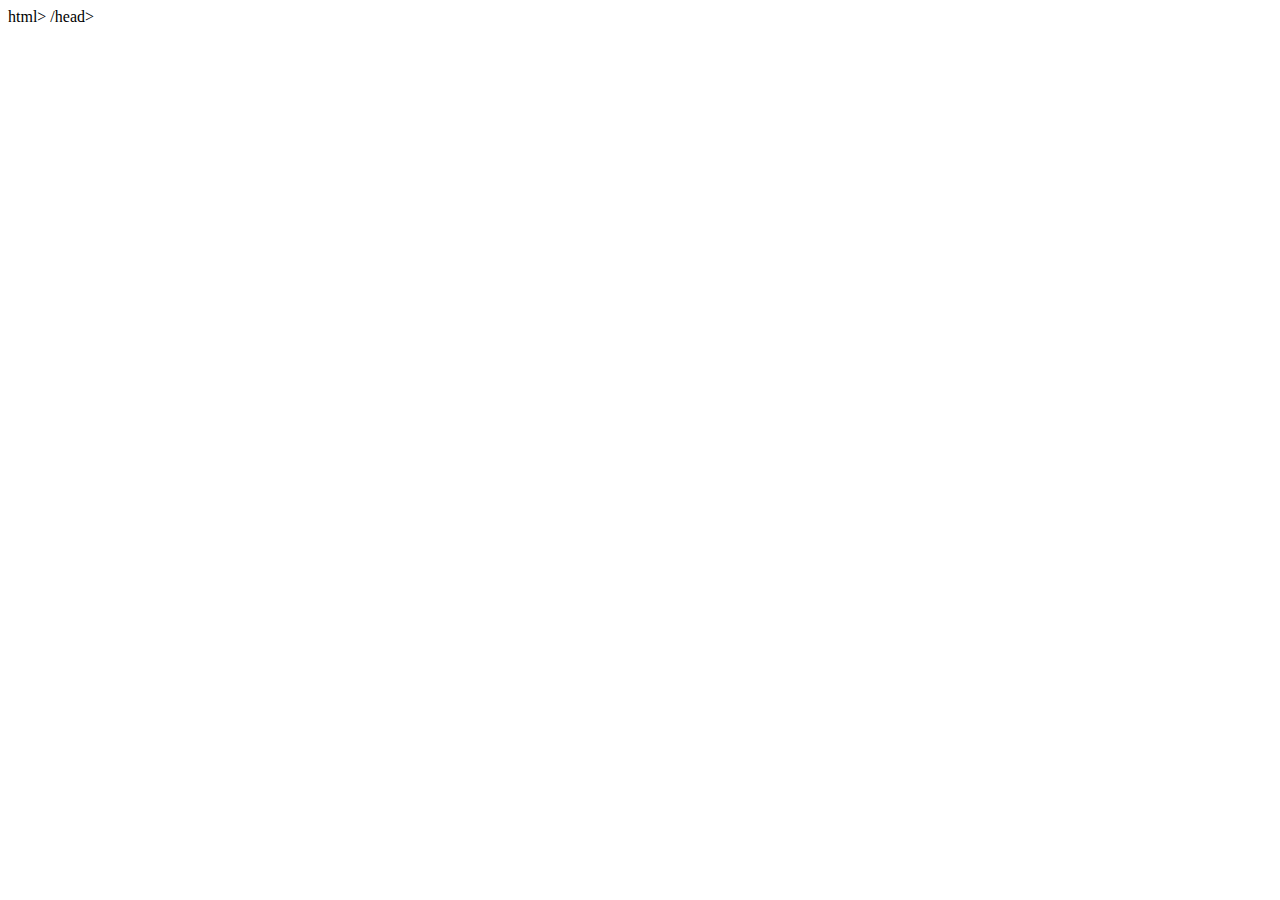
==== index.html @ e61b24f1 "ft - Squelette du fichier html principal" ====
<!DOCTYPE html>

html>
<head>
<meta charset="utf-8">
<meta name="viewport" content="width=device-width">
<title>repl.it</title>
<link href="style.css" rel="stylesheet" type="text/css" />
/head>
<body>
</body>
</html>
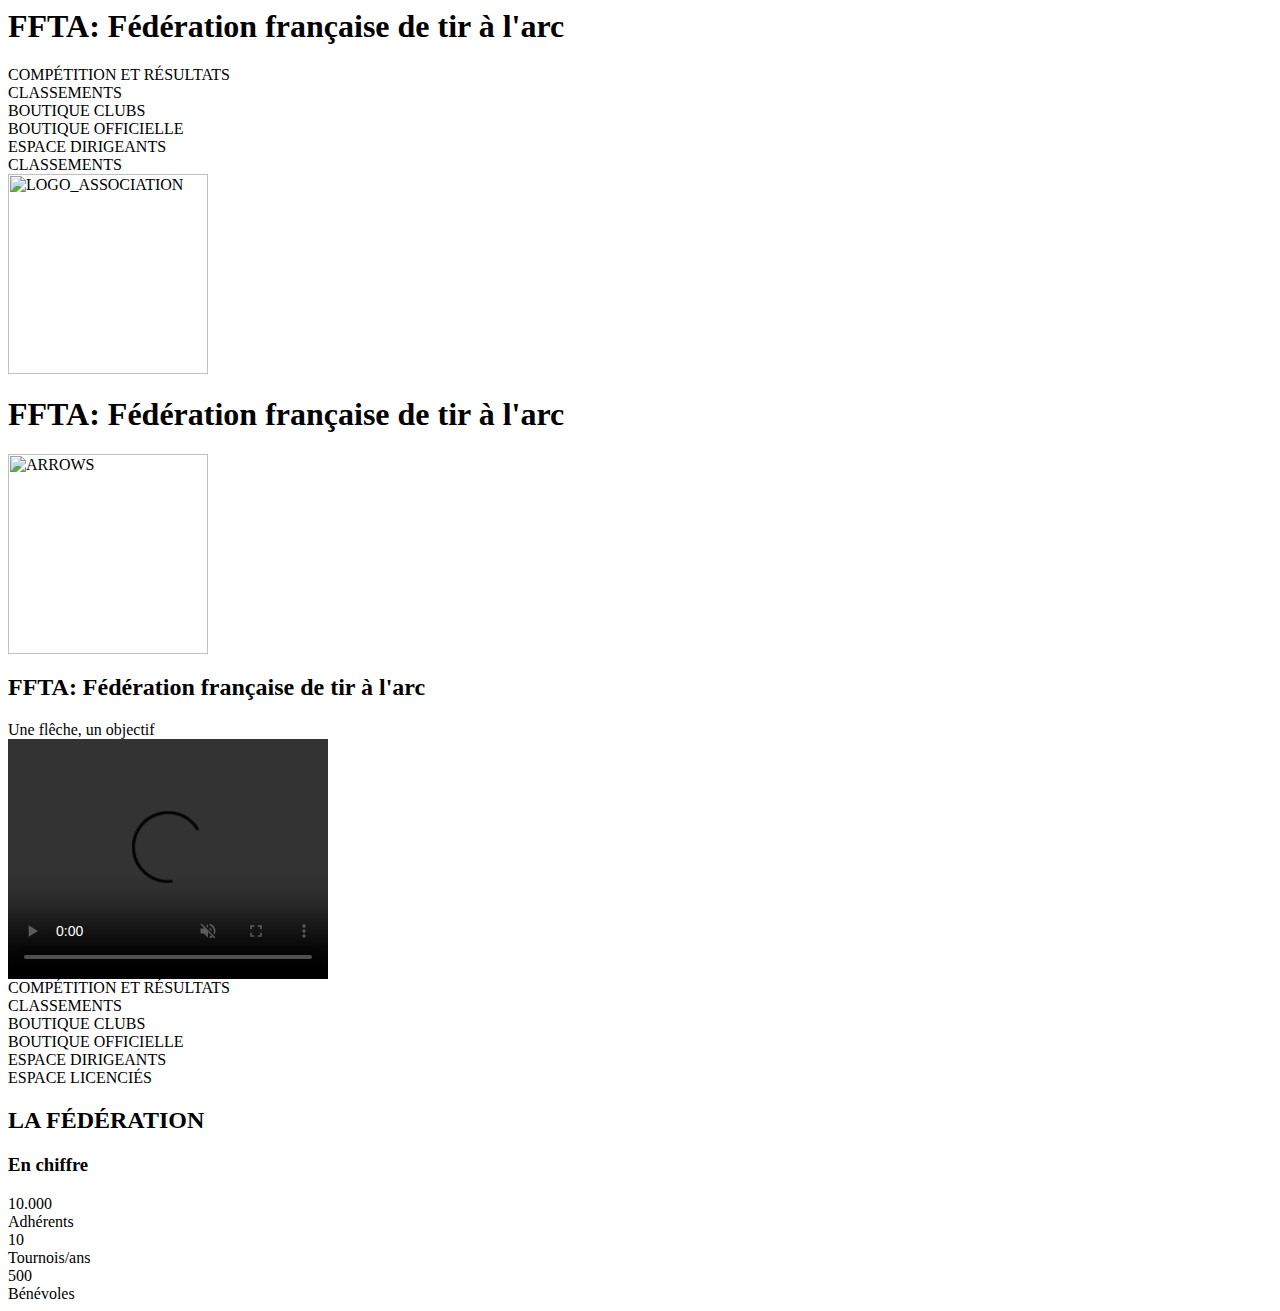
==== commit 25da0711: "Création vidéo index.html" ====
--- a/index.html
+++ b/index.html
@@ -1,12 +1,81 @@
-<!DOCTYPE html>
-
-html>
+<html>
 <head>
 <meta charset="utf-8">
 <meta name="viewport" content="width=device-width">
-<title>repl.it</title>
+<title>FFTA</title>
 <link href="style.css" rel="stylesheet" type="text/css" />
-/head>
+<link rel="stylesheet" href="https://fonts.googleapis.com/icon?family=Material+Icons">
+</head>
 <body>
+<head>
+<h1>FFTA: Fédération française de tir à l'arc</h1>
+</head>
+<body>
+
+<nav class="nav">
+    <span>
+        <div>COMPÉTITION ET RÉSULTATS</div>
+        <div>CLASSEMENTS</div>
+        <div>BOUTIQUE CLUBS</div>
+        <div>BOUTIQUE OFFICIELLE</div>
+        <div>ESPACE DIRIGEANTS</div>
+        <div>CLASSEMENTS</div>
+    </span>
+</nav>
+
+<header>
+<img src="LOGO ASSOCIATION.png" alt="LOGO_ASSOCIATION" width="200px" height="200px" class="img" id="imgPrint"/>
+<div class="mainTitle">
+<h1>FFTA: Fédération française de tir à l'arc</h1>
+</div>
+<img src="ARROWS.png" alt="ARROWS" width="200px" height="200px" class="img" id="imgPrint"/>
+</header>
+
+<h2>FFTA: Fédération française de tir à l'arc</h2>
+
+<div class="slogan">Une flêche, un objectif</div>
+
+<div class="video">
+<video width="320" height="240" autoplay muted controls>
+<source src="Archery - 43254.mp4" type="video/mp4"></source>
+Votre navigateur n'est pas compatible avec la lecture de vidéo.
+</video>
+</div>
+
+<aside>
+<div>COMPÉTITION ET RÉSULTATS</div>
+<div>CLASSEMENTS </div>
+<div>BOUTIQUE CLUBS</div>
+<div>BOUTIQUE OFFICIELLE</div>
+<div>ESPACE DIRIGEANTS</div>
+<div>ESPACE LICENCIÉS</div>
+</aside>
+
+ <main>
+  <h2>LA FÉDÉRATION</h2>
+
+ <h3>En chiffre</h3>
+
+ <div class="chiffres">
+
+ <div class="chiffre">
+  <div>10.000</div>
+ <div>Adhérents</div>
+</div>
+
+<div class="chiffre">
+<div>10</div>
+<div>Tournois/ans</div>
+</div>
+
+<div class="chiffre">
+<div>500</div>
+<div>Bénévoles</div>
+</div>
+
+</div>
+
+</main>
+
 </body>
 </html>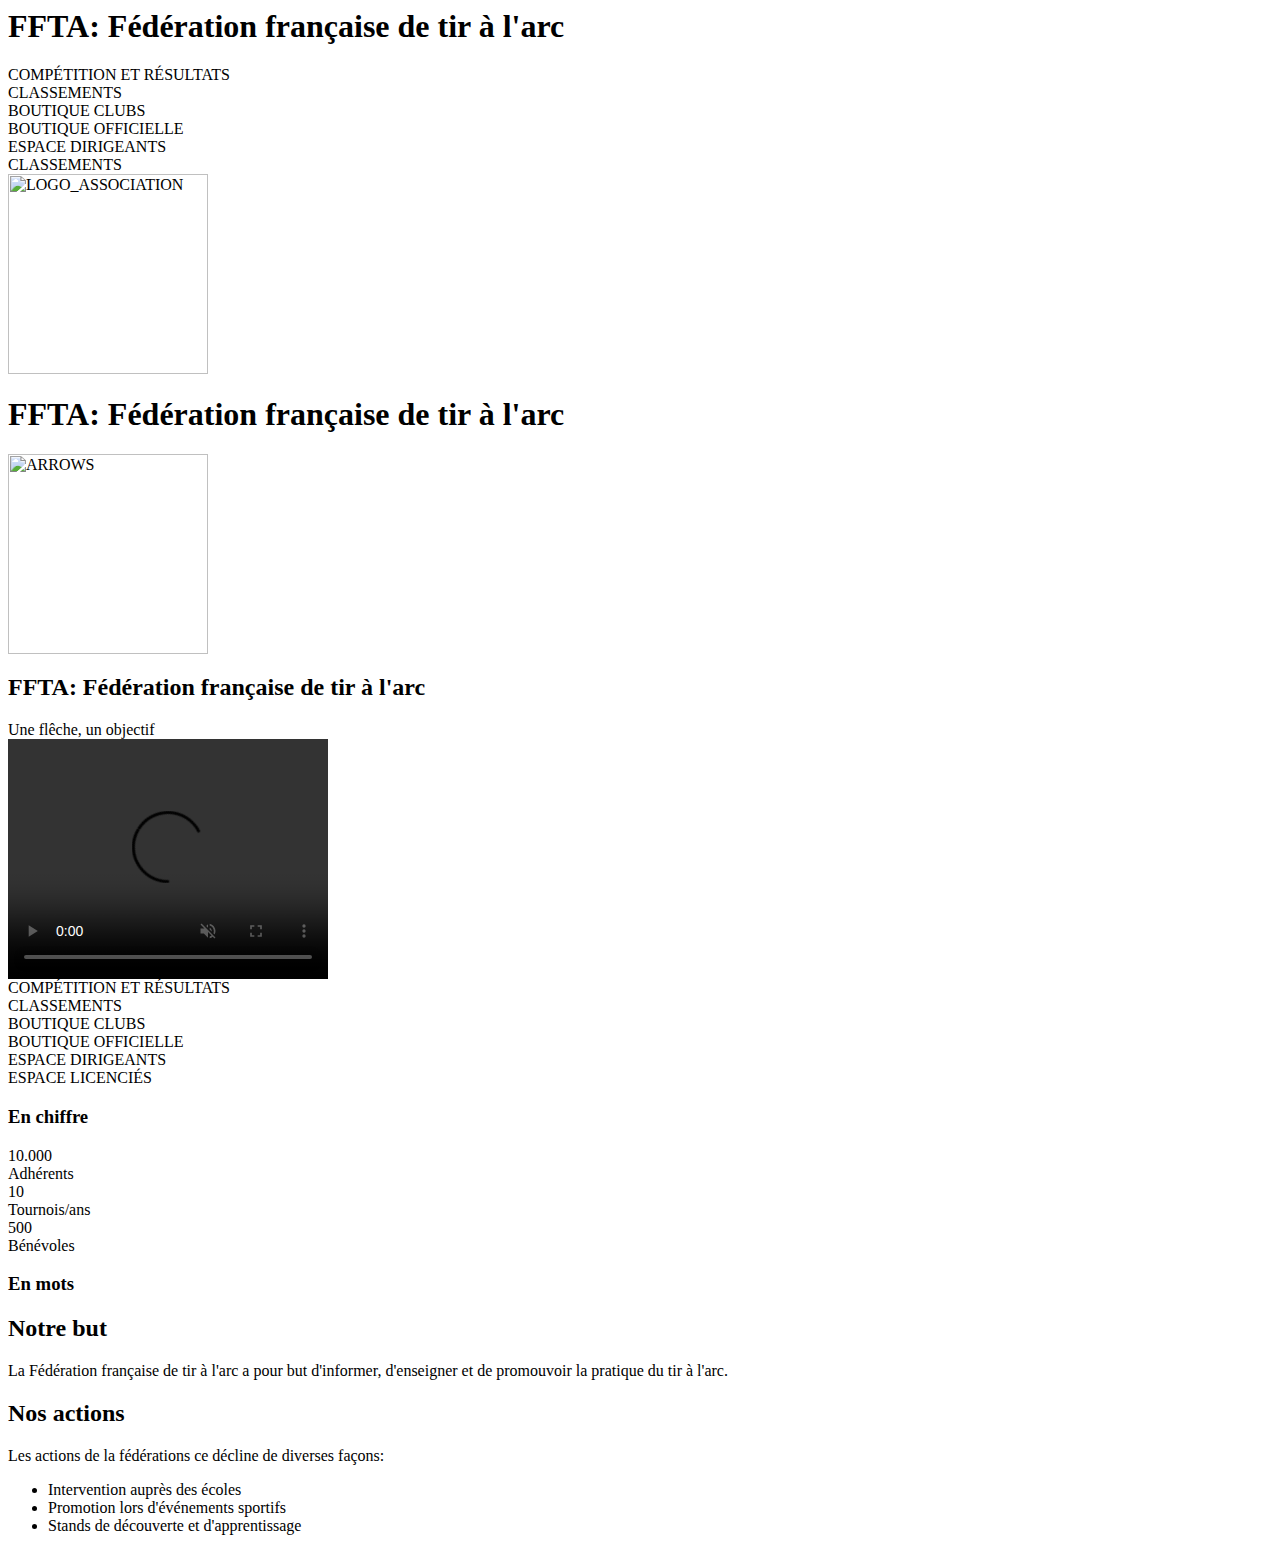
==== commit daa3ec2d: "ajout but et actions associations index.html" ====
--- a/index.html
+++ b/index.html
@@ -52,28 +52,43 @@
 </aside>
 
  <main>
-  <h2>LA FÉDÉRATION</h2>
+    <section class="enChiffre">
+<h3>En chiffre</h3>
 
- <h3>En chiffre</h3>
-
- <div class="chiffres">
-
- <div class="chiffre">
-  <div>10.000</div>
- <div>Adhérents</div>
-</div>
+<div class="chiffres">
 
 <div class="chiffre">
-<div>10</div>
-<div>Tournois/ans</div>
-</div>
+    <div>10.000</div>
+       <div>Adhérents</div>
+   </div>
 
-<div class="chiffre">
-<div>500</div>
-<div>Bénévoles</div>
-</div>
-
-</div>
+     <div class="chiffre">
+       <div>10</div>
+       <div>Tournois/ans</div>
+        </div>
+  
+ <div class="chiffre">
+     <div>500</div>
+       <div>Bénévoles</div>
+        </div>
+      
+      </div>
+     </section>
+   
+       <section class="enMots">
+         <h3>En mots</h3>
+       
+         <h2>Notre but</h2>
+         <p>La Fédération française de tir à l'arc a pour but d'informer, d'enseigner et de promouvoir la pratique du tir à l'arc.</p>
+        
+        <h2>Nos actions</h2>
+         <p>Les actions de la fédérations ce décline de diverses façons: </p>
+        <ul>
+          <li>Intervention auprès des écoles</li>
+           <li>Promotion lors d'événements sportifs</li>
+           <li>Stands de découverte et d'apprentissage</li>
+          </ul>
+        </section>
 
 </main>
 
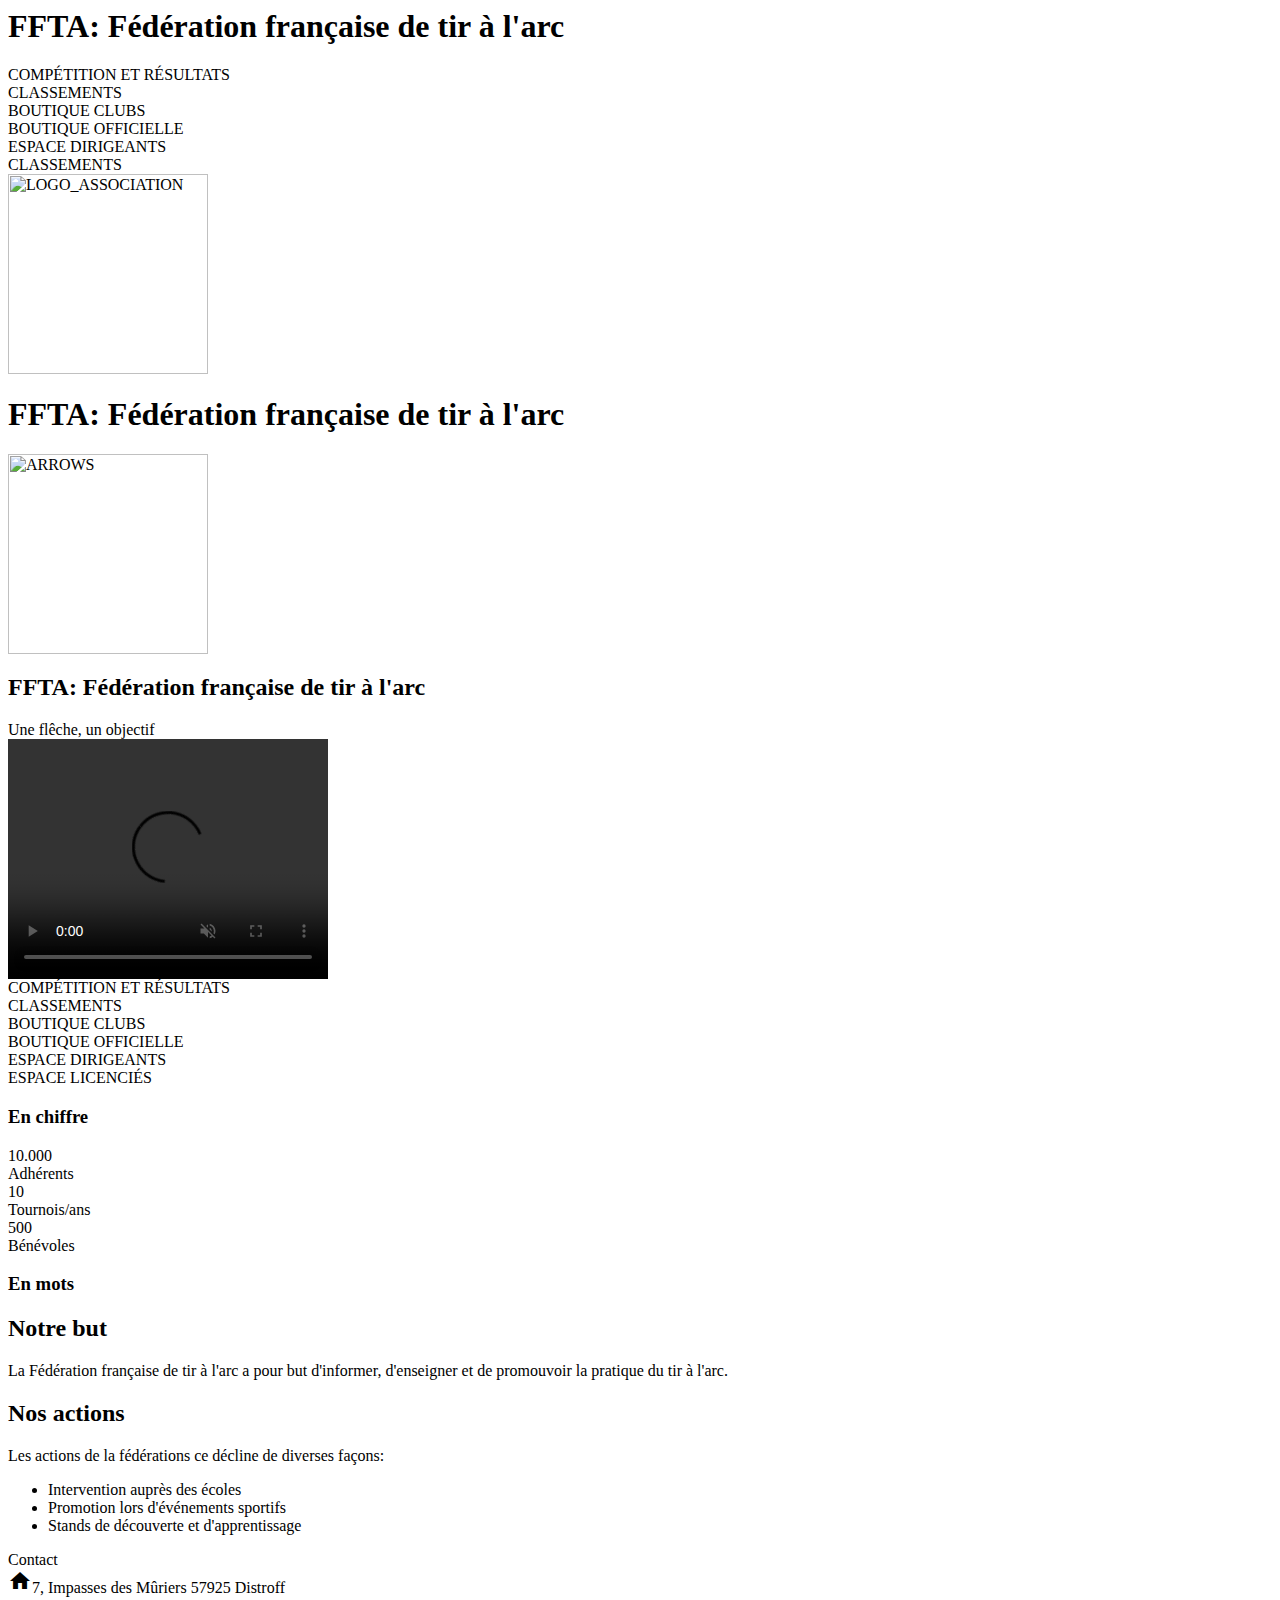
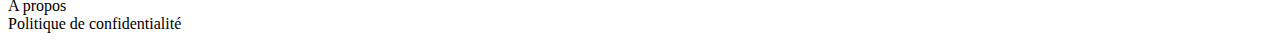
==== commit 9731a8c2: "Création footer index.html" ====
--- a/index.html
+++ b/index.html
@@ -92,5 +92,12 @@
 
 </main>
 
+<footer>
+<div class="footerTitle">Contact</div><i class="material-icons" id="closeDisplayHome">home</i>7, Impasses des Mûriers 57925 Distroff</div>
+
+<div class="footerTitle">A propos</div>
+<div class="footercontent">Politique de confidentialité</div>
+</footer>
+
 </body>
 </html>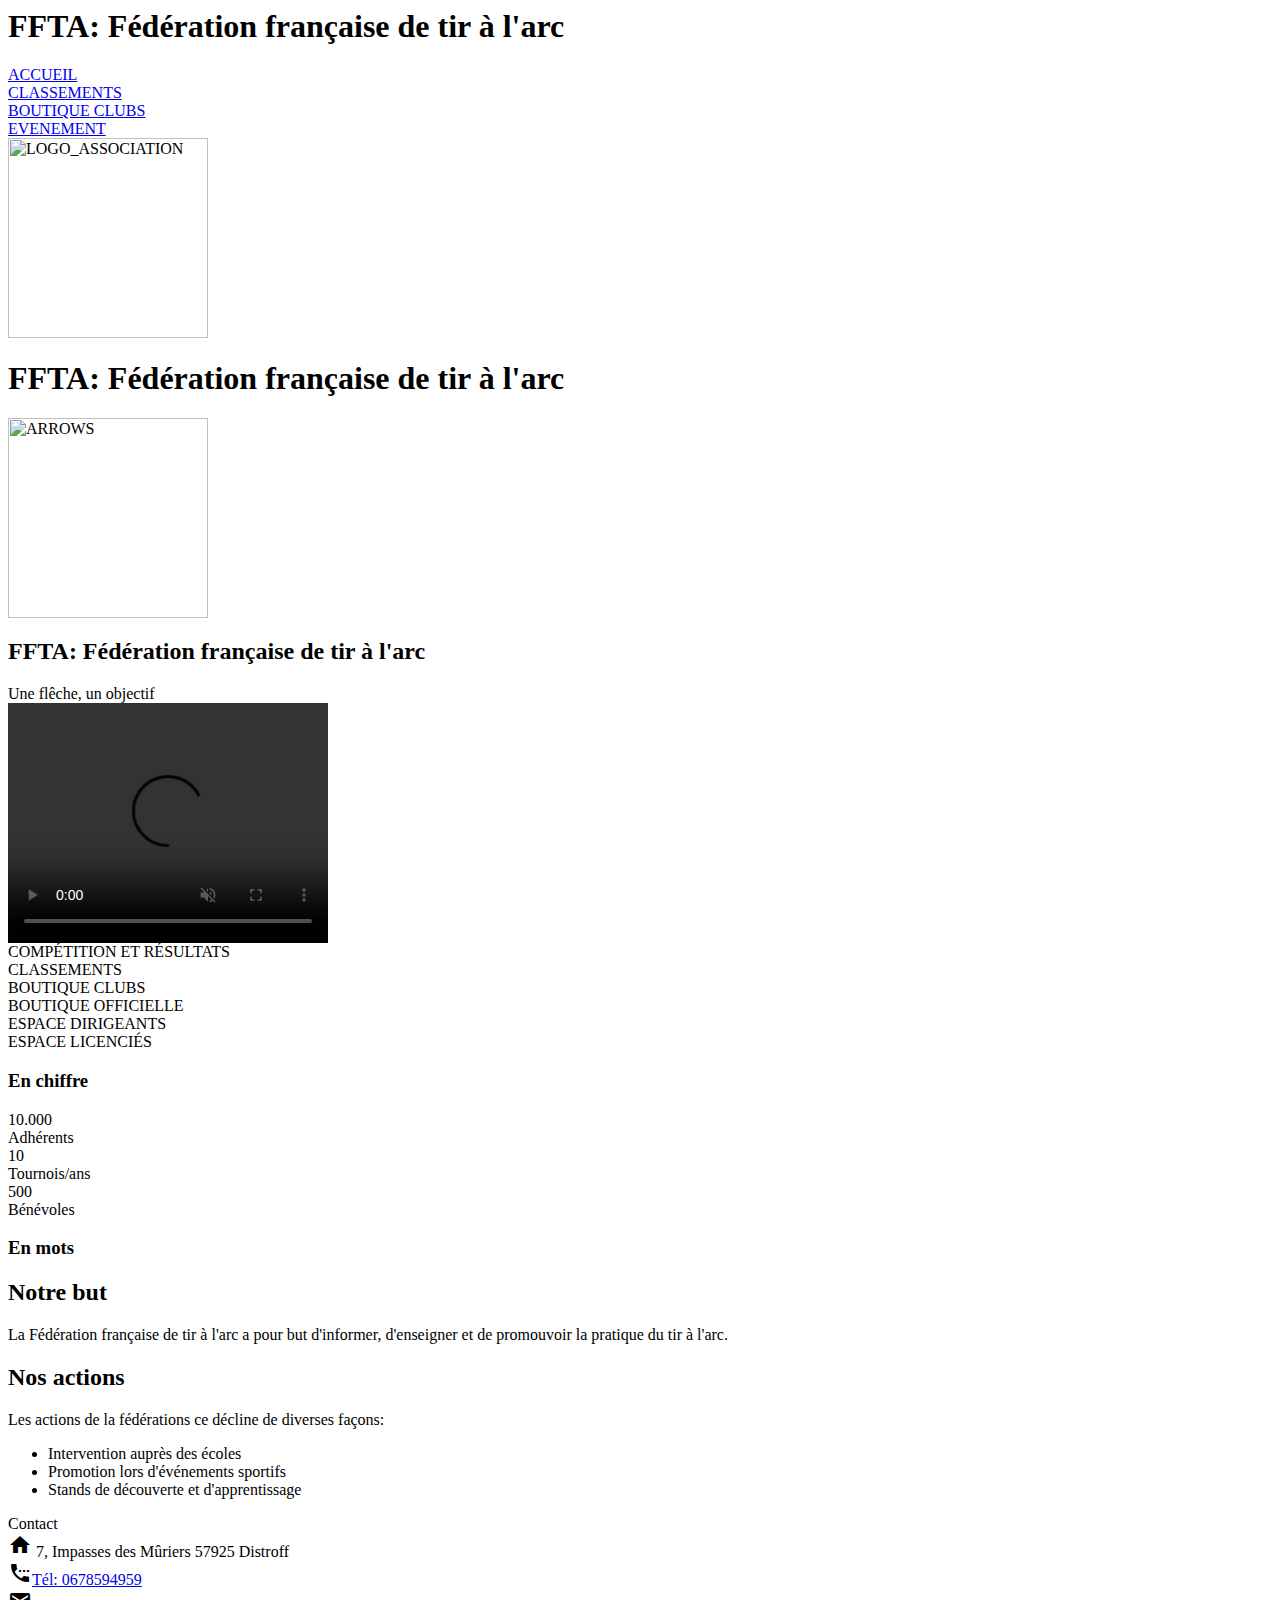
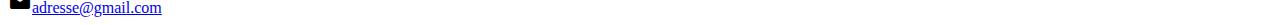
==== commit d36a2249: "Ajout des liens dans nav index.html" ====
--- a/index.html
+++ b/index.html
@@ -12,16 +12,12 @@
 </head>
 <body>
 
-<nav class="nav">
-    <span>
-        <div>COMPÉTITION ET RÉSULTATS</div>
-        <div>CLASSEMENTS</div>
+    <nav>
+        <div><a href="index.html" target="">ACCUEIL</a></div>
+        <div><a href="CLASSEMENT.html" target="">CLASSEMENTS</div>
         <div>BOUTIQUE CLUBS</div>
-        <div>BOUTIQUE OFFICIELLE</div>
-        <div>ESPACE DIRIGEANTS</div>
-        <div>CLASSEMENTS</div>
-    </span>
-</nav>
+        <div><a href="EVENEMENT.html" target="">EVENEMENT</a></div>
+    </nav>
 
 <header>
 <img src="LOGO ASSOCIATION.png" alt="LOGO_ASSOCIATION" width="200px" height="200px" class="img" id="imgPrint"/>
@@ -93,11 +89,31 @@
 </main>
 
 <footer>
-<div class="footerTitle">Contact</div><i class="material-icons" id="closeDisplayHome">home</i>7, Impasses des Mûriers 57925 Distroff</div>
+  
+<span class="footerBlock">
 
-<div class="footerTitle">A propos</div>
-<div class="footercontent">Politique de confidentialité</div>
-</footer>
+      <div class="footerTitle">
+         Contact
+       </div>
+    
+      <div>
+              <i class="material-icons">
+         home
+       </i> 7, Impasses des Mûriers 57925 Distroff
+       </div>
+    
+       <div>
+      <i class="material-icons">settings_phone</i><a href="tel:0678594959">Tél: 0678594959</a>
+      </div>
+    
+      <div>
+     <i class="material-icons">email</i><a href="mailto:adresse@gmail.com">adresse@gmail.com</a>
+       </div>
+    
+     </span>
+    
+    
+     </footer>
 
 </body>
 </html>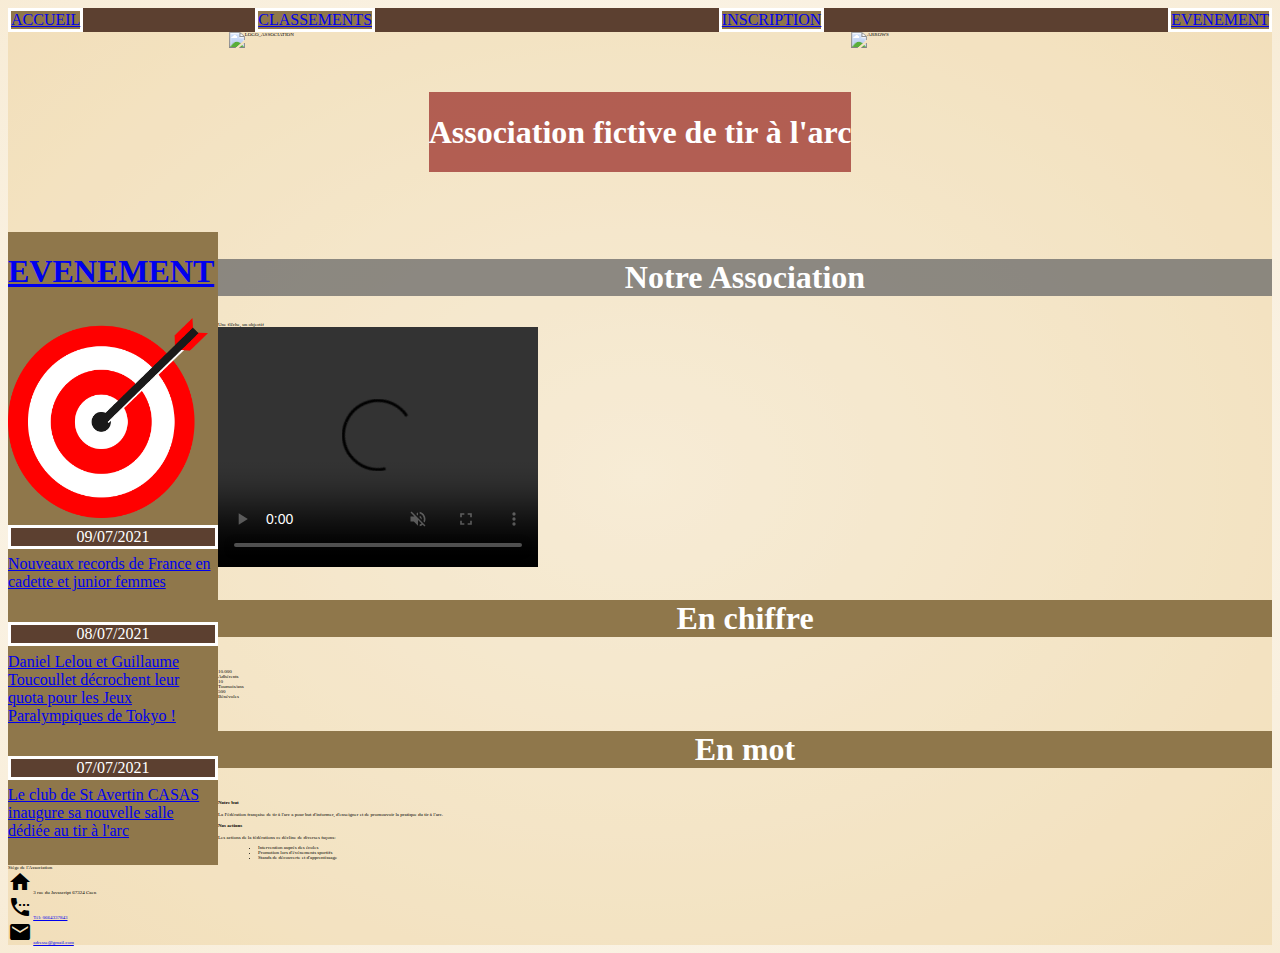
==== commit 948aa63f: "Changement de nom de l'association (anonymat)" ====
--- a/index.html
+++ b/index.html
@@ -1,119 +1,129 @@
-<html>
-<head>
-<meta charset="utf-8">
-<meta name="viewport" content="width=device-width">
-<title>FFTA</title>
-<link href="style.css" rel="stylesheet" type="text/css" />
-<link rel="stylesheet" href="https://fonts.googleapis.com/icon?family=Material+Icons">
-</head>
-<body>
-<head>
-<h1>FFTA: Fédération française de tir à l'arc</h1>
-</head>
-<body>
-
-    <nav>
-        <div><a href="index.html" target="">ACCUEIL</a></div>
-        <div><a href="CLASSEMENT.html" target="">CLASSEMENTS</div>
-        <div>BOUTIQUE CLUBS</div>
-        <div><a href="EVENEMENT.html" target="">EVENEMENT</a></div>
-    </nav>
-
-<header>
-<img src="LOGO ASSOCIATION.png" alt="LOGO_ASSOCIATION" width="200px" height="200px" class="img" id="imgPrint"/>
-<div class="mainTitle">
-<h1>FFTA: Fédération française de tir à l'arc</h1>
-</div>
-<img src="ARROWS.png" alt="ARROWS" width="200px" height="200px" class="img" id="imgPrint"/>
-</header>
-
-<h2>FFTA: Fédération française de tir à l'arc</h2>
-
-<div class="slogan">Une flêche, un objectif</div>
-
-<div class="video">
-<video width="320" height="240" autoplay muted controls>
-<source src="Archery - 43254.mp4" type="video/mp4"></source>
-Votre navigateur n'est pas compatible avec la lecture de vidéo.
-</video>
-</div>
-
-<aside>
-<div>COMPÉTITION ET RÉSULTATS</div>
-<div>CLASSEMENTS </div>
-<div>BOUTIQUE CLUBS</div>
-<div>BOUTIQUE OFFICIELLE</div>
-<div>ESPACE DIRIGEANTS</div>
-<div>ESPACE LICENCIÉS</div>
-</aside>
-
- <main>
-    <section class="enChiffre">
-<h3>En chiffre</h3>
-
-<div class="chiffres">
-
-<div class="chiffre">
-    <div>10.000</div>
-       <div>Adhérents</div>
-   </div>
-
-     <div class="chiffre">
-       <div>10</div>
-       <div>Tournois/ans</div>
-        </div>
-  
- <div class="chiffre">
-     <div>500</div>
-       <div>Bénévoles</div>
-        </div>
-      
-      </div>
-     </section>
-   
-       <section class="enMots">
-         <h3>En mots</h3>
-       
-         <h2>Notre but</h2>
-         <p>La Fédération française de tir à l'arc a pour but d'informer, d'enseigner et de promouvoir la pratique du tir à l'arc.</p>
-        
-        <h2>Nos actions</h2>
-         <p>Les actions de la fédérations ce décline de diverses façons: </p>
-        <ul>
-          <li>Intervention auprès des écoles</li>
-           <li>Promotion lors d'événements sportifs</li>
-           <li>Stands de découverte et d'apprentissage</li>
-          </ul>
-        </section>
-
-</main>
-
-<footer>
-  
-<span class="footerBlock">
-
-      <div class="footerTitle">
-         Contact
-       </div>
-    
-      <div>
-              <i class="material-icons">
-         home
-       </i> 7, Impasses des Mûriers 57925 Distroff
-       </div>
-    
-       <div>
-      <i class="material-icons">settings_phone</i><a href="tel:0678594959">Tél: 0678594959</a>
-      </div>
-    
-      <div>
-     <i class="material-icons">email</i><a href="mailto:adresse@gmail.com">adresse@gmail.com</a>
-       </div>
-    
-     </span>
-    
-    
-     </footer>
-
-</body>
-</html>+<!DOCTYPE html>
+<html lang="fr">
+	<head>
+		<meta charset="utf-8">
+		<meta name="viewport" content="width=device-width">
+		<title>FFTA</title>
+		<link href="style.css" rel="stylesheet" type="text/css" />
+		<link rel="stylesheet" href="https://fonts.googleapis.com/icon?family=Material+Icons">
+	</head>
+	<body id="registration">
+		<nav>
+			<div>
+				<a href="index.html">ACCUEIL</a>
+			</div>
+			<div>
+				<a href="CLASSEMENT.html" target="_blank">CLASSEMENTS</div>
+				<div>
+					<a href="INSCRIPTION.html" target="_blank">INSCRIPTION</div>
+					<div>
+						<a href="EVENEMENT.html" target="_blank">EVENEMENT</a>
+					</div>
+				</nav>
+				<header>
+					<img src="LOGO ASSOCIATION.png" alt="LOGO_ASSOCIATION" width="200px" height="200px" class="pictureLeft"/>
+					<div class="mainTitle">
+						<h1>Association fictive de tir à l'arc</h1>
+					</div>
+					<img src="ARROWS.png" alt="ARROWS" width="200px" height="200px" class="img" id="pictureRight"/>
+				</header>
+				<aside>
+					<h1><a href="EVENEMENT.html" target="_blank">EVENEMENT</a></h1>
+					<img src="CIBLE.webp" alt="EVENEMENT" width="200px" height="200px">
+					<div class="time">
+						09/07/2021
+					</div>
+					<a href="EVENEMENT.html" target="_blank">Nouveaux records de France en cadette et junior femmes</a>
+					<br/>
+					<div class="time">
+						08/07/2021
+					</div>
+					<a href="EVENEMENT.html" target="_blank">Daniel Lelou et Guillaume Toucoullet décrochent leur quota pour les Jeux Paralympiques de Tokyo !</a>
+					<br/>
+					<div class="time">
+						07/07/2021
+					</div>
+					<a href="EVENEMENT.html" target="_blank">Le club de St Avertin CASAS inaugure sa nouvelle salle dédiée au tir à l'arc</a>
+					<br/>
+				</div>
+			</aside>
+			<main>
+				<section class="presentation">
+					<h2>Notre Association</h2>
+					<div class="slogan">
+						Une flêche, un objectif
+					</div>
+					<div class="video">
+						<video width="320" height="240" autoplay muted controls>
+							<source src="Archery - 43254.mp4" type="video/mp4"></source>
+							  Votre navigateur n'est pas compatible avec la lecture de vidéo.
+						</video>
+					</div>
+				</section>
+				<section class="inNumber">
+					<h3>En chiffre</h3>
+					<div class="numbers">
+						<div class="number">
+							<div>
+								10.000
+							</div>
+							<div>
+								Adhérents
+							</div>
+						</div>
+						<div class="number">
+							<div>
+								10
+							</div>
+							<div>
+								Tournois/ans
+							</div>
+						</div>
+						<div class="number">
+							<div>
+								500
+							</div>
+							<div>
+								Bénévoles
+							</div>
+						</div>
+					</div>
+				</section>
+				<section class="inWord">
+					<h3>En mot</h3>
+					<h4>Notre but</h4>
+					<p>
+						La Fédération française de tir à l'arc a pour but d'informer, d'enseigner et de promouvoir la pratique du tir à l'arc.
+					</p>
+					<h4>Nos actions</h4>
+					<p>
+						Les actions de la fédérations ce décline de diverses façons: 
+					</p>
+					<ul>
+						<li>Intervention auprès des écoles</li>
+						<li>Promotion lors d'événements sportifs</li>
+						<li>Stands de découverte et d'apprentissage</li>
+					</ul>
+				</section>
+			</main>
+			<footer>
+				<span class="footerBlock">
+					<div class="footerTitle">
+						Siège de l'Association  
+					</div>
+					<div>
+						<i class="material-icons">home  </i>
+						 3 rue du Javascript 67324 Caen  
+					</div>
+					<div>
+						<i class="material-icons">settings_phone</i>
+						<a href="tel:0678594959">Tél: 0664337843</a>
+					</div>
+					<div>
+						<i class="material-icons">email</i>
+						<a href="mailto:adresse@gmail.com">adresse@gmail.com</a>
+					</div>
+				</span>
+			</footer>
+		</body>
+	</html>--- a/style.css
+++ b/style.css
@@ -0,0 +1,194 @@
+html{ 
+ padding: none;
+   margin: none;
+     background-image: radial-gradient(white, rgba(231, 194, 124, 0.315));  
+}
+body{
+   display: grid;
+   grid-template-columns: 210px 1fr;
+   padding: none;
+   margin: none;
+  background-color: rgba(231, 194, 124, 0.315);
+  font-size: 5px;
+}
+ nav{
+   grid-column: 1/3;
+   display: flex;
+  justify-content: space-between;
+  font-size: 1rem;
+  flex-wrap: wrap;
+  background-color: rgb(92, 64, 48);
+ color: white;
+  height: 100%;
+ }
+ nav div{
+ border: solid white;
+display: flex;
+align-items: center;
+background-color: rgb(143, 119, 75);
+ }
+ aside{
+ grid-column: 1/1;
+ background-color: rgb(143, 119, 75);
+ color: white;
+ height: 1fr;
+ display: flex;
+ flex-direction: column;
+ justify-content: space-between;
+ font-size: 1rem;
+}
+aside div{
+   display: flex;
+   justify-content: center;
+    border: solid white;
+   background-color: rgb(92, 64, 48);
+}
+header{
+  grid-column: 1/3;
+  display: flex;
+  justify-content: center;
+  align-items: center;
+  }
+main{
+  grid-column: 2/2;
+  }
+ .mainTitle{
+   display: flex;
+   flex-wrap:wrap;
+   width: 1fr; 
+   background-color: rgba(136, 9, 9, 0.616);
+   color: white;
+   font-weight:bold; 
+  font-size: 1rem;
+  }
+h2{
+grid-column:1/3; 
+display: flex;
+justify-content: center;
+background-color:rgba(102, 102, 102, 0.74);
+ color: white;
+ font-size: 2rem;
+  }
+h3{
+grid-column:1/3; 
+display: flex;
+justify-content:center;
+background-color:rgb(143, 119, 75);
+ color: white;
+ font-size: 2rem;
+ }
+.competenceTitle{
+      color: rgba(136, 9, 9, 0.616);
+ }
+ *:not(h1,h2,h3){
+   font-family: Cambria;
+  }
+ .chiffres{
+   display: flex;
+   justify-content: space-around;
+  }
+ .chiffre div:first-child{
+   display: flex;
+   align-items: center;
+   justify-content: center;
+   align-self: center;
+   justify-self: center;   
+   font-size: 3rem;
+   border-radius:100%;
+  background-color: white; 
+   height: 200px;
+   width: 200px;
+  }
+ .chiffre div:last-child{
+   display: flex;
+   justify-content: center;
+   justify-self: center;
+   align-self: center;
+   font-size: 1rem;
+  }
+ @media screen and (max-width: 750px) {
+ body{
+   grid-template-columns: 1fr;
+   width: 100%;
+  }
+ nav{
+   flex-direction:column; 
+  }
+ header{
+  flex-direction:column;
+  }
+ .chiffres{
+   flex-direction:column;
+  }
+
+ .video{
+  display: flex;
+  justify-content: center;
+   grid-column: 1/3;
+ p,ul{
+   font-size: 1rem;
+p{
+   text-align: center;
+footer{
+   grid-column: 1/3;
+   height: 300px;
+   width: 100%;
+   background-color:rgba(61, 61, 61, 0.897);
+color: white;
+   font-size: 1rem;
+  }
+ footer{
+   display: flex;
+}
+ .footerBlock{
+ display: block;
+ text-align: center;
+ margin: auto;
+ padding: 2rem;
+ }  
+ .footerBlock div{
+   align-items: center;
+.footerTitle{
+   font-size: 2rem;
+ a{
+   background-color: white;
+ table{
+   font-size: 1rem;
+   grid-column: 1/3;
+   table, th, td {
+        border: 1px solid black;
+         border-collapse: collapse;
+         padding: 10px;
+         text-align: center;
+    }
+   thead {
+        background-color: rgb(168, 168, 168);
+         color: white;
+    }
+     td:first-child{
+      background-color: rgb(168, 168, 168);
+      color: white;
+     }
+   caption {
+       font-weight: bold;
+         margin-bottom: 10px;
+        background-color:rgba(102, 102, 102, 0.74);
+        color: white;
+        font-size: 2rem;
+    }
+	   form {
+	     margin:auto;
+      font-size: 1rem;
+     }
+    label {
+	         display: block;
+		         font-weight: bold;
+	    }
+	     fieldset {
+	         border: 2px dashed rgb(201, 199, 199);
+	         background-color: rgba(250, 210, 135, 0.315);
+		    }
+		     legend {
+		       font-style: italic;
+		      margin: auto;
+		     }